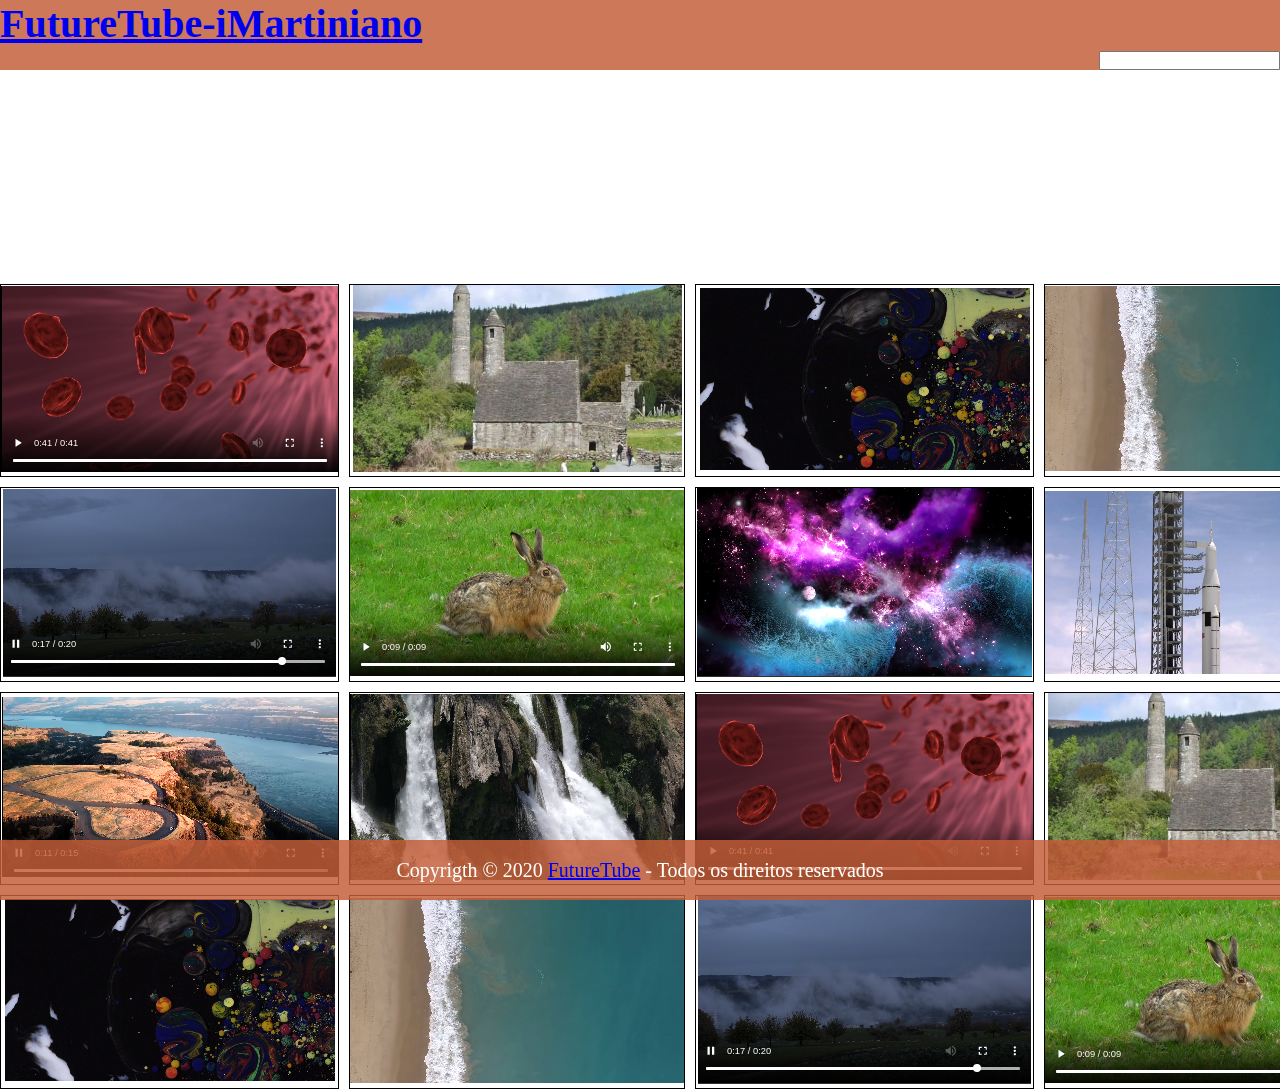
==== index.html @ b6d85751 "arquivo index renomeado" ====
<!DOCTYPE html>
<html lang="en">

<head>
    <meta charset="UTF-8">
    <meta name="viewport" content="width=device-width, initial-scale=1.0">
    <meta http-equiv="X-UA-Compatible" content="ie=edge">
    <link rel="stylesheet" type="text/css" href="futuretube.css">
    <title>FutureTube</title>
</head>

<body>
    <header>
        <a href="futuretube.html"><h1>FutureTube-iMartiniano</h1></a>
        <div class="busca">
            <input type="text" name="name"><br>
        </div>
    </header>
    
    <main>
        <section>
            <article>
                <div class="container">
                    <div class="item" id="item1"><a href="video1.html"><img src="./imagens/img1.png" alt=""></a></div>
                    <div class="item" id="item2"><a href="video2.html"><img src="./imagens/img2.png" alt=""></a></div>
                    <div class="item" id="item3"><a href="video3.html"><img src="./imagens/img3.png" alt=""></a></div>
                    <div class="item" id="item4"><a href=""><img src="./imagens/img4.png" alt=""></a></div>
                    <div class="item" id="item5"><a href=""><img src="./imagens/img5.png" alt=""></a></div>
                    <div class="item" id="item6"><a href=""><img src="./imagens/img6.png" alt=""></a></div>
                    <div class="item" id="item7"><a href=""><img src="./imagens/img7.png" alt=""></a></div>
                    <div class="item" id="item8"><a href=""><img src="./imagens/img8.png" alt=""></a></div>
                    <div class="item" id="item9"><a href=""><img src="./imagens/img9.png" alt=""></a></div>
                    <div class="item" id="item10"><a href=""><img src="./imagens/img10.png" alt=""></a></div>
                    <div class="item" id="item11"><a href=""><img src="./imagens/img1.png" alt=""></a></div>
                    <div class="item" id="item12"><a href=""><img src="./imagens/img2.png" alt=""></a></div>
                    <div class="item" id="item13"><a href=""><img src="./imagens/img3.png" alt=""></a></div>
                    <div class="item" id="item14"><a href=""><img src="./imagens/img4.png" alt=""></a></div>
                    <div class="item" id="item15"><a href=""><img src="./imagens/img5.png" alt=""></a></div>
                    <div class="item" id="item16"><a href=""><img src="./imagens/img6.png" alt=""></a></div>
                </div>
            </article>
        </section>
    </main>
    <footer>
        <p>
            Copyrigth &copy; 2020 <a href="#">FutureTube</a> - Todos os direitos reservados
        <p>
    </footer>
</body>

</html>
---- futuretube.css ----
* {
    margin: 0;
    padding: 0;
}

html {
    height: 100vh;
    width: 100vw;
}

body {
    height: 100%;
    width: 100%;
}

header {
    width: 100%;
    margin-bottom: 5%;
    
    text-align:left;
    font-size: 20px;
    color: white;
    background-color:rgba(194, 93, 56, 0.836);
}
.busca{
    text-align:right;
    
}

footer {
    width: 100%;
    position: fixed;
    bottom: 0;
    text-align: center;
    font-size: 20px;
    color: white;
    background-color: rgba(194, 93, 56, 0.836);
}
footer p{
    margin: 20px;
}

u {
    cursor: pointer;
}

p {
    max-height: 2.0em;
    line-height: 1.0em;
}

main {
 
    position: relative;
    width: 100%;
    height: 100%;
    display: flex;
    align-items: stretch;
    justify-content: stretch;
}

section {
    
    display: flex;
    flex-direction: column;
    align-self: stretch;
    flex-grow: 1;
}

article {
    height: 100%;
    flex-grow: 1;
    display: flex;
    flex-direction: column;
    align-items: center;
    justify-content: center;
    
}


.container{
    
    width: 100vw;
    height: 600px;
    display: grid;
    grid-template-rows: 1fr 1fr 1fr 1fr 1fr 1fr 1fr 1fr;
    grid-template-columns: 1fr 1fr 1fr 1fr 1fr 1fr 1fr 1fr;
    gap: 10px;
    
    
       
}
.item{
    border: 1px solid black;
    display: grid;
    align-items: center;
    justify-content: center;
}
#item1 {
 
    grid-row: 1/2 ;
    grid-column: 1/2;
}
#item2 {
    
    grid-row: 1/2 ;
    grid-column: 2/3;
}
#item3 {
   
    grid-row: 1/2 ;
    grid-column: 3/4;
}
#item4 {
   
    grid-row: 1/2 ;
    grid-column: 4/5;
}
#item5 {
  
    grid-row: 2/3 ;
    grid-column: 1/2;
}
#item6 {
 
    grid-row: 2/3 ;
    grid-column: 2/3;
}
#item7 {
    
    grid-row: 2/3 ;
    grid-column: 3/4;
}
#item8 {
   
    grid-row: 2/3 ;
    grid-column: 4/5 ;
}
#item9 {
    grid-row: 3/4 ;
    grid-column: 1 /2;
}
#item10 {
    grid-row: 3/4 ;
    grid-column: 2/3;
}
#item11 {
    grid-row: 3/4;
    grid-column: 3/4;
}
#item12 {
  
    grid-row: 3/4 ;
    grid-column: 4/5;
}
#item13 {
   
    grid-row: 4/5 ;
    grid-column: 1/2 ;
}
#item14 {
    grid-row: 4/5 ;
    grid-column: 2 /3;
}
#item15 {
    grid-row: 4/5 ;
    grid-column: 3/4;
}
#item16 {
    grid-row: 4/5;
    grid-column: 4/5;
}
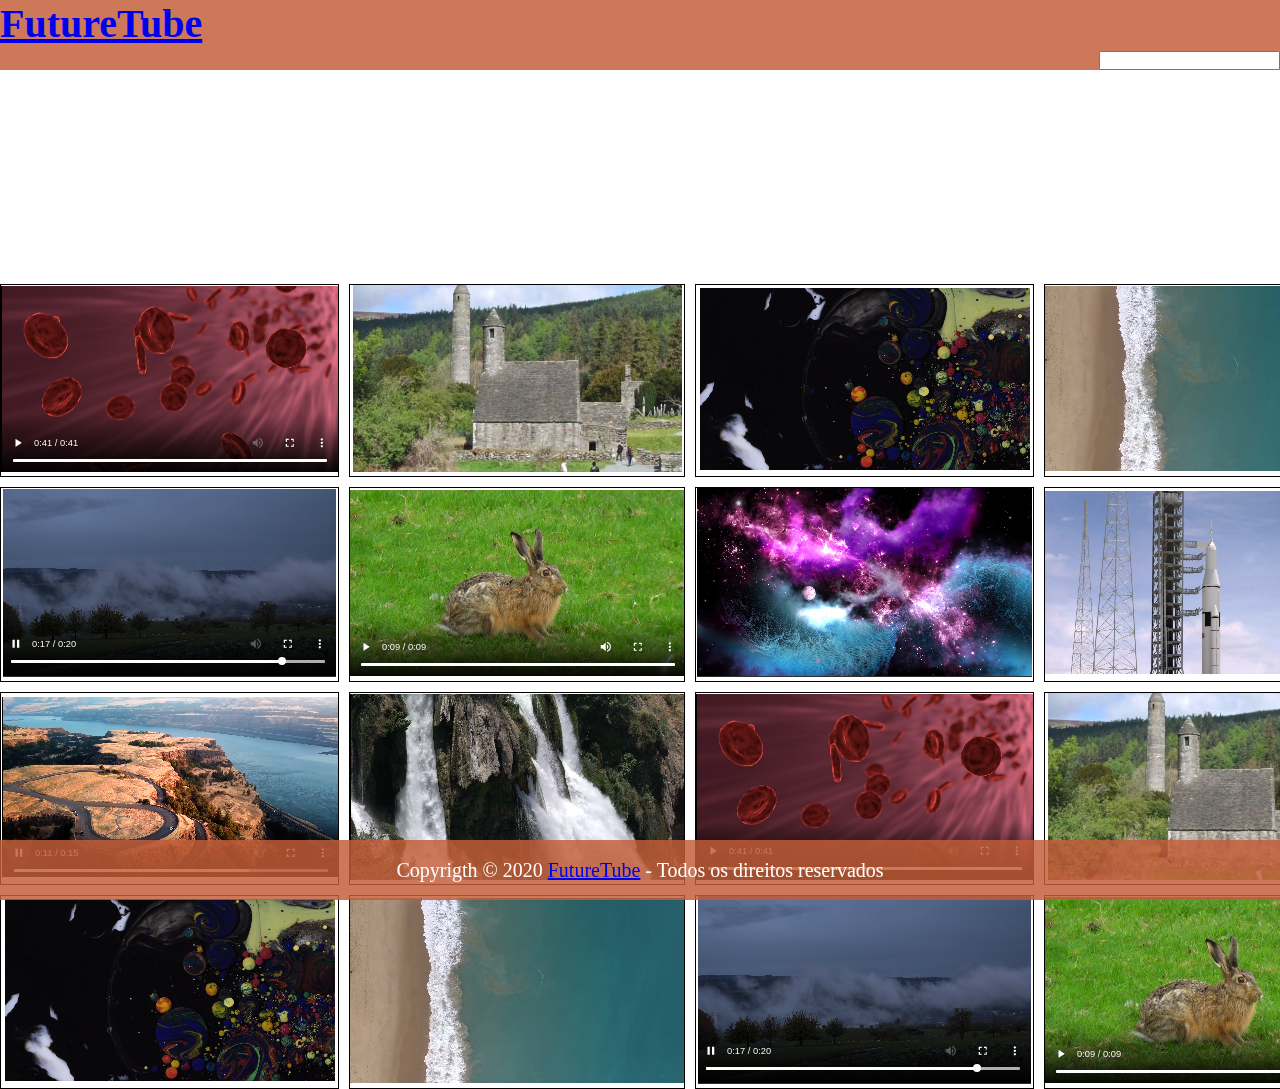
==== commit a1ff4ec7: "link corrigido" ====
--- a/index.html
+++ b/index.html
@@ -6,12 +6,12 @@
     <meta name="viewport" content="width=device-width, initial-scale=1.0">
     <meta http-equiv="X-UA-Compatible" content="ie=edge">
     <link rel="stylesheet" type="text/css" href="futuretube.css">
-    <title>FutureTube</title>
+    <title>FutureTube - iMartiniano</title>
 </head>
 
 <body>
     <header>
-        <a href="futuretube.html"><h1>FutureTube-iMartiniano</h1></a>
+        <a href="index.html"><h1>FutureTube</h1></a>
         <div class="busca">
             <input type="text" name="name"><br>
         </div>
